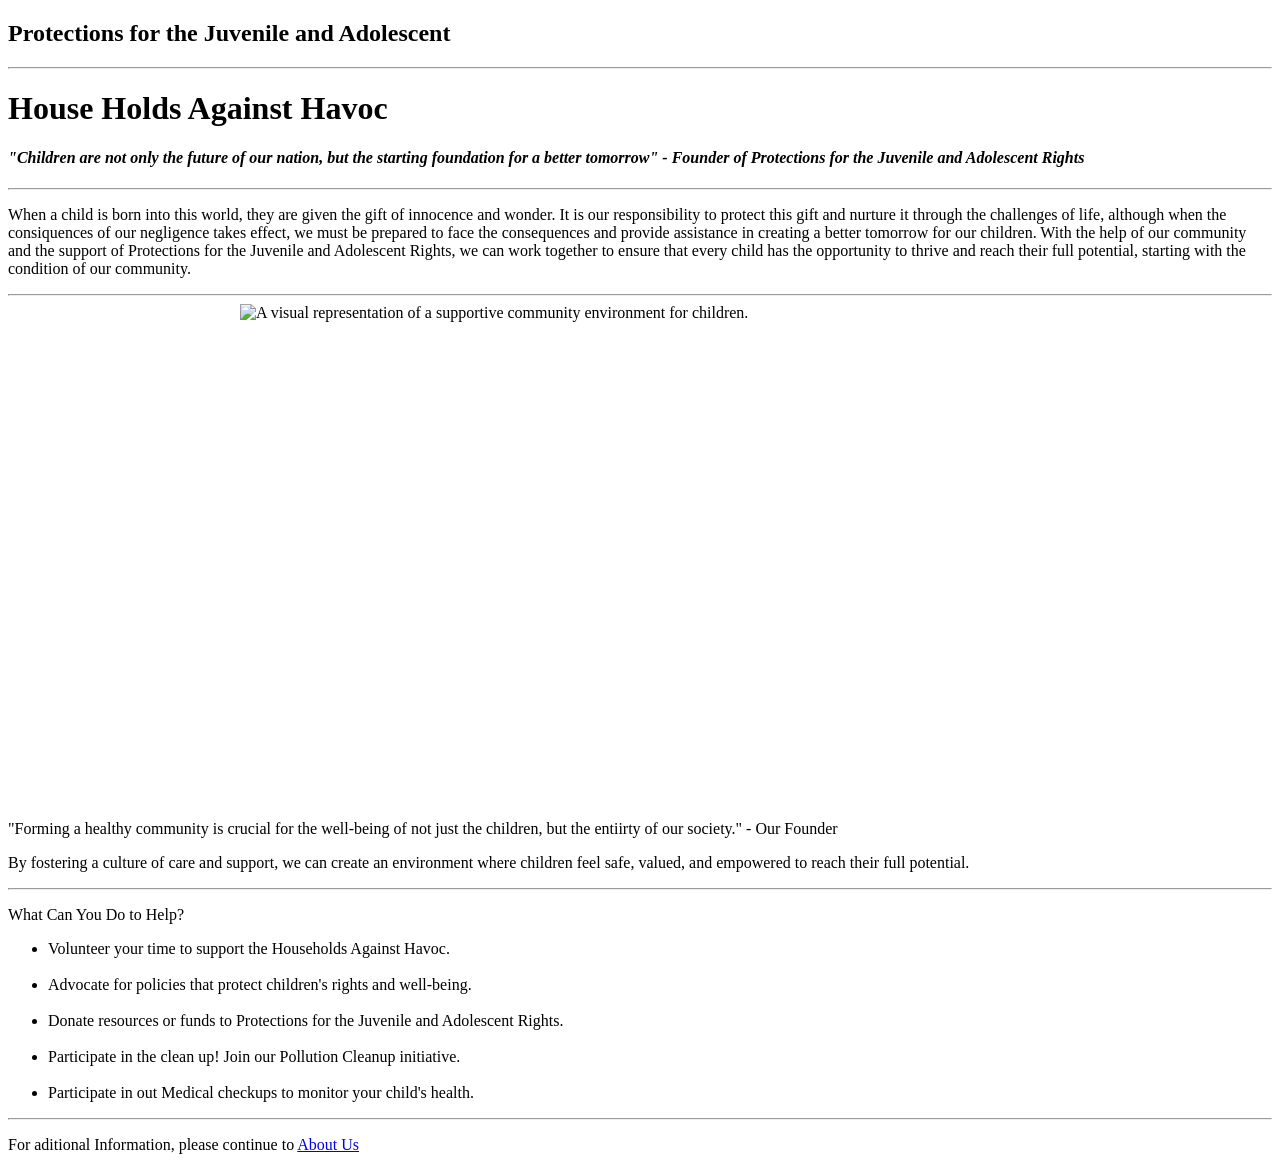
==== Directory/index.html @ 778ea173 "Rename index.html to Directory/index.html" ====
<!DOCTYPE html>
    <html lang = "en-US">
        <head>
            <title> Households Against Havoc </title>
            <meta name="viewport" content="width=device-width, initial-scale=1">
            <meta charset = "utf-8">
            <link rel="stylesheet" href="style.css">
        </head>
        <body>
            <h2>Protections for the Juvenile and Adolescent</h2>
            <hr>
            <h1>House Holds Against Havoc</h1>
            <h4> <i> "Children are not only the future of our nation, but the starting foundation for a better tomorrow" - Founder of Protections for the Juvenile and Adolescent Rights</i></h4>
            <hr>
            <p> 
                When a child is born into this world, they are given the gift of innocence and wonder.
                 It is our responsibility to protect this gift and nurture it through the challenges of life, although when the consiquences of our negligence takes effect, we must be prepared to face the consequences and provide assistance in creating a better tomorrow for our children.
                With the help of our community and the support of Protections for the Juvenile and Adolescent Rights, we can work together to ensure that every child has the opportunity to thrive and reach their full potential, starting with the condition of our community.
            </p>
            <hr>
            <div class = "Community">
                <img src="Images/Community.jpg" alt="A visual representation of a supportive community environment for children." width="800" height="500" style="display: block; margin: 0 auto;">
                <p>"Forming a healthy community is crucial for the well-being of not just the children, but the entiirty of our society." - Our Founder</p>
            </div>    
            <p>
                By fostering a culture of care and support, we can create an environment where children feel safe, valued, and empowered to reach their full potential.
            </p>
            <hr>
            
            <p>What Can You Do to Help?</p>
                <ul>
                    <li>Volunteer your time to support the Households Against Havoc.</li>
                    <br>
                    <li>Advocate for policies that protect children's rights and well-being.</li>
                    <br>
                    <li>Donate resources or funds to Protections for the Juvenile and Adolescent Rights.</li>
                    <br>
                    <li>Participate in the clean up! Join our Pollution Cleanup initiative.</li>
                    <br>
                    <li>Participate in out Medical checkups to monitor your child's health.</li>
                </ul>

        <hr>        
        <div class=" AdditionalInfo">
            <p> For aditional Information, please continue to <a href="about.html">About Us</a></p>
        </div> 
        </body>
    </html>
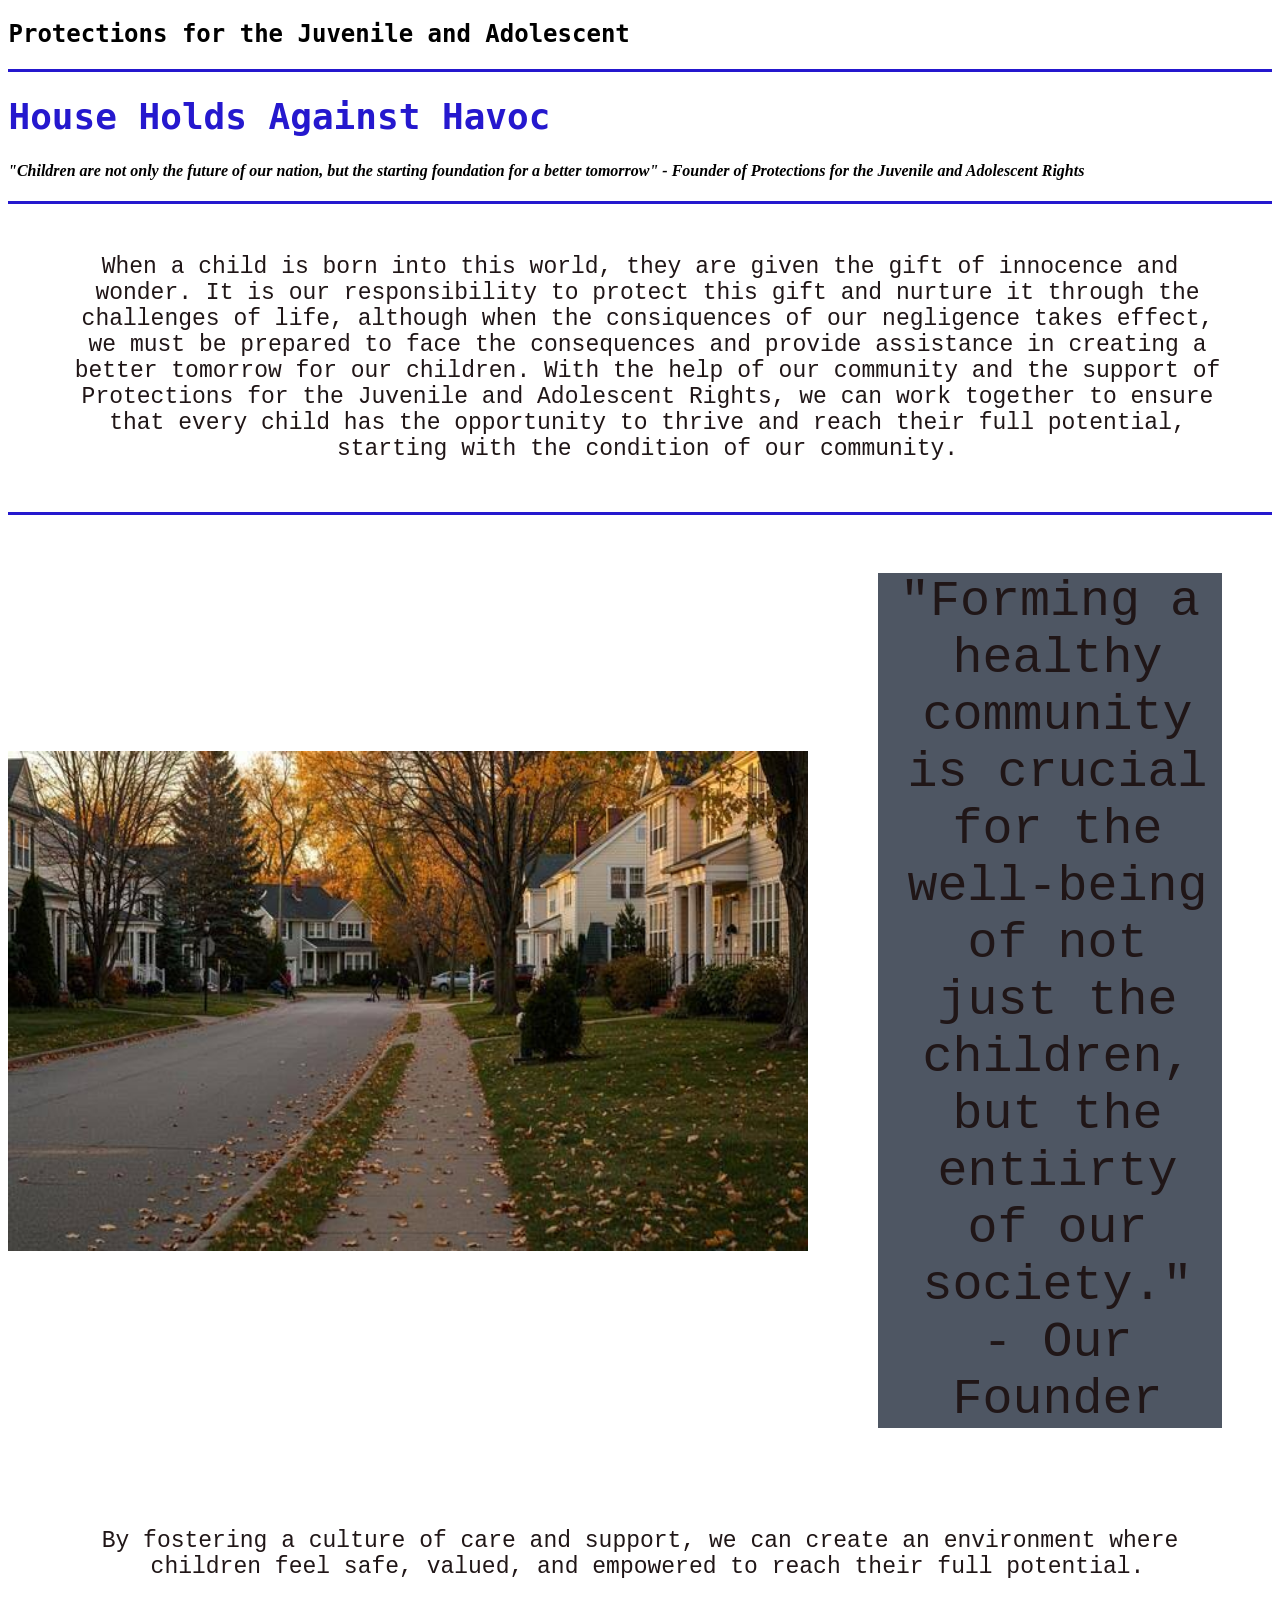
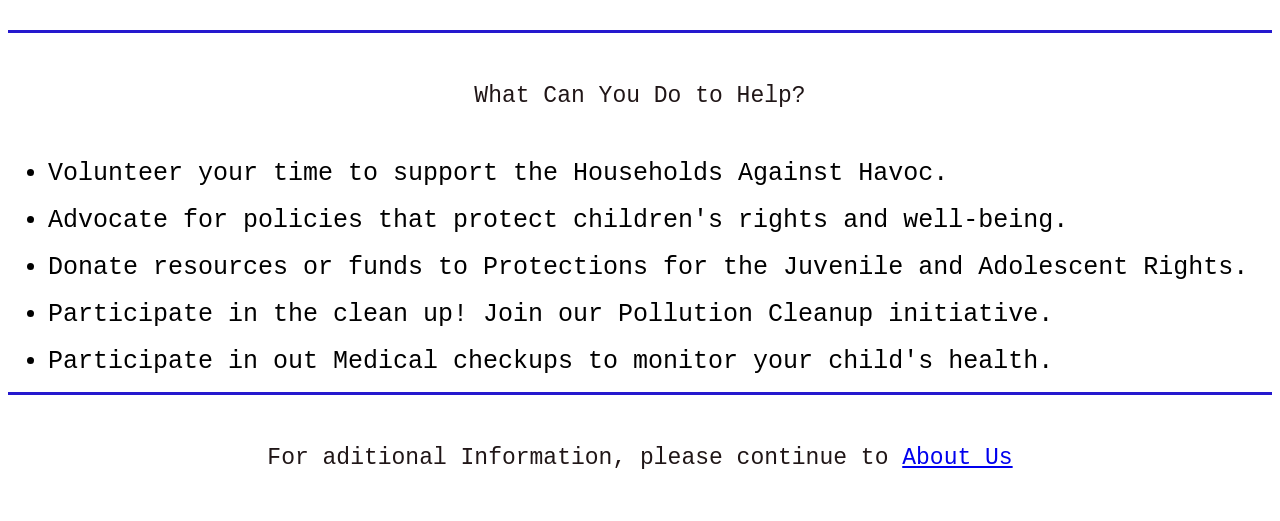
==== commit f9f6d562: "Fix image source path in index.html The HTML structure remains unchanged, but the image source path " ====
--- a/Directory/index.html
+++ b/Directory/index.html
@@ -19,7 +19,7 @@
             </p>
             <hr>
             <div class = "Community">
-                <img src="Images/Community.jpg" alt="A visual representation of a supportive community environment for children." width="800" height="500" style="display: block; margin: 0 auto;">
+                <img src="Community.jpg" alt="A visual representation of a supportive community environment for children." width="800" height="500" style="display: block; margin: 0 auto;">
                 <p>"Forming a healthy community is crucial for the well-being of not just the children, but the entiirty of our society." - Our Founder</p>
             </div>    
             <p>
--- a/Directory/style.css
+++ b/Directory/style.css
@@ -0,0 +1,65 @@
+h2{
+    color: #000000;
+    padding: 0.5px;
+    font-family: "Monospace", Times, serif;
+}
+h1{
+    color: #2518ce;
+    font-size: 36px;
+    padding: 0.5px;
+    font-family: "Monospace", Times, serif;
+}
+
+h3{
+    background-color: #2518ce;
+    color:antiquewhite;
+    padding: 0.5px;
+}
+p{
+    margin: 50px;
+    font-size: 23px;
+    color: #201617;
+    text-align: center; 
+    text-indent: -15px; 
+    padding-left: 15px;
+    font-family: "Courier New", Times, serif;
+}
+ h3{
+    background-color: #2518ce;
+    color:antiquewhite;
+    padding: 0.5px;
+}
+li{
+    text-align: left; 
+    font-size: 25px;
+    text-indent: -15px; 
+    padding-left: 15px;
+    font-family: "Courier New", Times, serif;
+}
+a{
+    font-style: bold;
+    text-decoration: underline;
+}
+hr{
+    border: 0;
+    height: 3px;
+    background: #2518ce;
+}
+.Community {
+    display: flex;
+    flex-direction: row;
+    gap: 20px;
+    flex: 1;
+    align-items: center;
+}
+.Community p{
+    background-color: #4e5663;
+    margin: 50px;
+    font-size: 50px;
+    color: #201617;
+    text-align: center; 
+    text-indent: -15px; 
+    padding-left: 15px;
+    font-family: "Courier New", Times, serif;
+}
+
